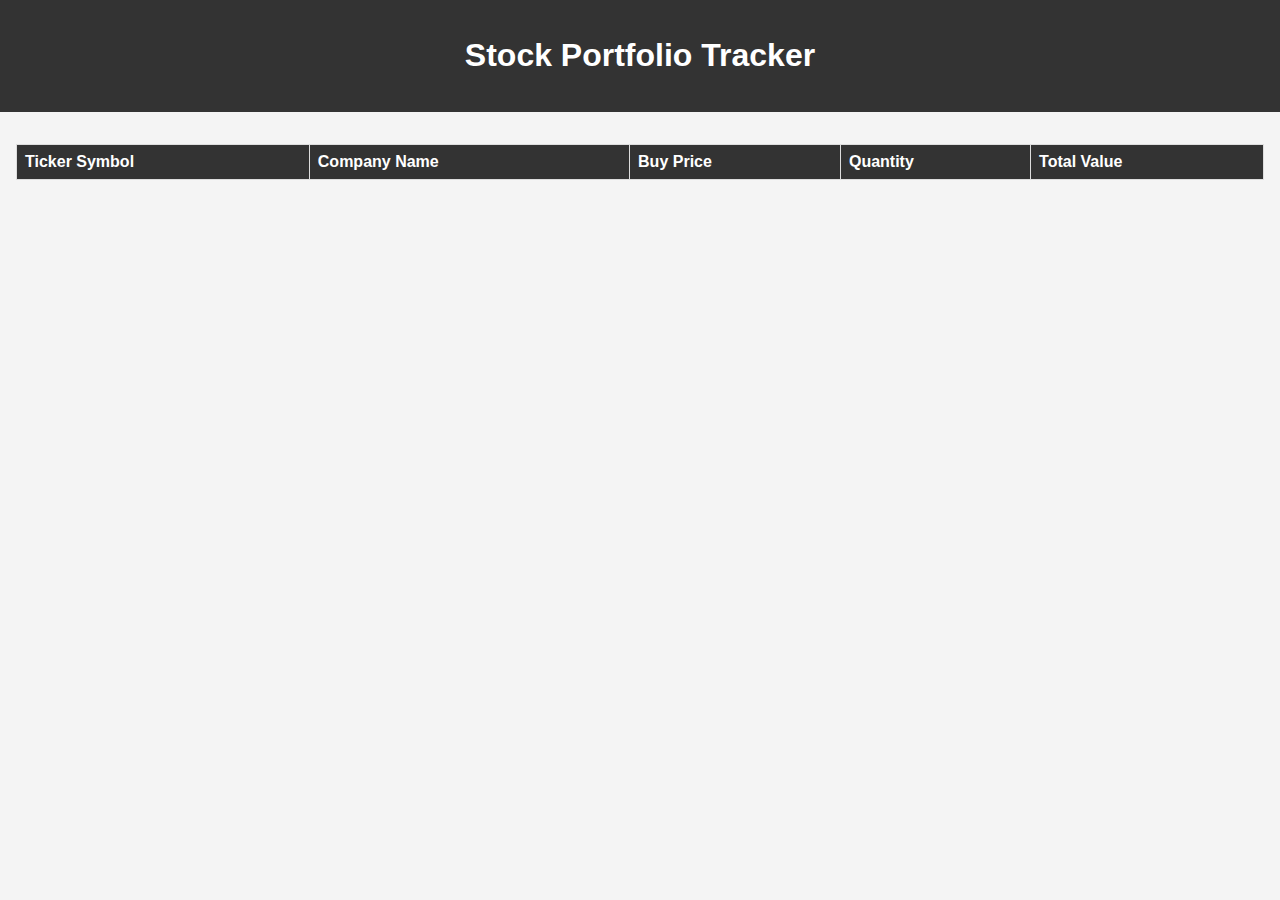
==== src/main/resources/static/index.html @ 16d03deb "Basic Frontend (change port to 8080)" ====
<!DOCTYPE html>
<html lang="en">
  <head>
    <meta charset="UTF-8" />
    <meta name="viewport" content="width=device-width, initial-scale=1.0" />
    <title>Stock Portfolio Tracker</title>
    <link rel="stylesheet" href="styles.css" />
  </head>
  <body>
    <header>
      <h1>Stock Portfolio Tracker</h1>
    </header>
    <main>
      <table id="stocks-table">
        <thead>
          <tr>
            <th>Ticker Symbol</th>
            <th>Company Name</th>
            <th>Buy Price</th>
            <th>Quantity</th>
            <th>Total Value</th>
          </tr>
        </thead>
        <tbody>
          <!-- Stock rows will be inserted here by JavaScript -->
        </tbody>
      </table>
    </main>
    <script src="app.js"></script>
  </body>
</html>
---- src/main/resources/static/styles.css ----
body {
  font-family: Arial, sans-serif;
  margin: 0;
  padding: 0;
  background-color: #f4f4f4;
}

header {
  background-color: #333;
  color: white;
  text-align: center;
  padding: 1rem 0;
}

main {
  padding: 1rem;
}

table {
  width: 100%;
  border-collapse: collapse;
  margin: 1rem 0;
}

th,
td {
  padding: 0.5rem;
  text-align: left;
  border: 1px solid #ddd;
}

th {
  background-color: #333;
  color: white;
}
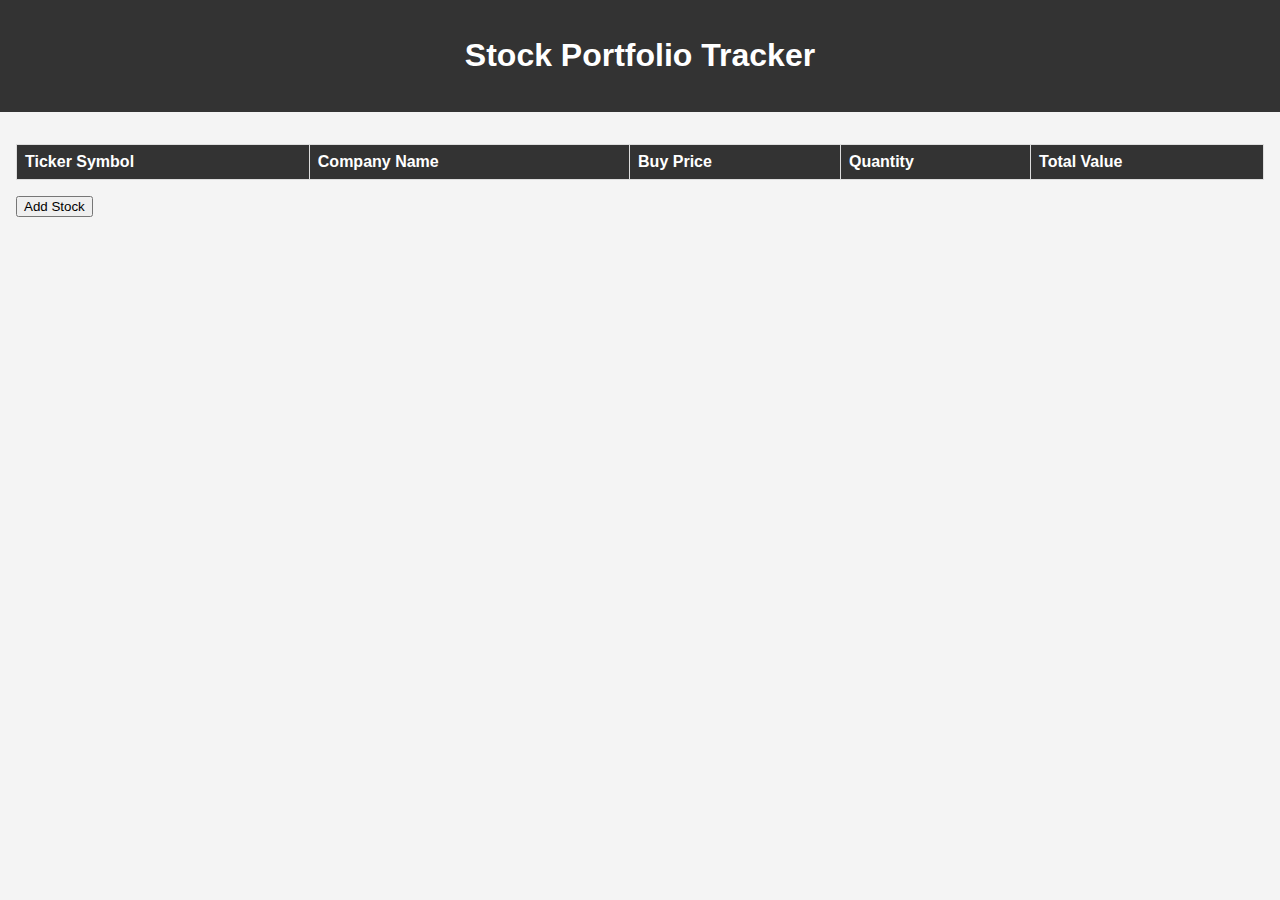
==== commit 646f2bd3: "minor fix" ====
--- a/src/main/resources/static/index.html
+++ b/src/main/resources/static/index.html
@@ -14,17 +14,18 @@
       <table id="stocks-table">
         <thead>
           <tr>
-            <th>Ticker Symbol</th>
-            <th>Company Name</th>
-            <th>Buy Price</th>
-            <th>Quantity</th>
-            <th>Total Value</th>
+            <th data-column="tickerSymbol">Ticker Symbol</th>
+            <th data-column="companyName">Company Name</th>
+            <th data-column="buyPrice">Buy Price</th>
+            <th data-column="quantity">Quantity</th>
+            <th data-column="totalValue">Total Value</th>
           </tr>
         </thead>
         <tbody>
           <!-- Stock rows will be inserted here by JavaScript -->
         </tbody>
       </table>
+      <button type="button">Add Stock</button>
     </main>
     <script src="app.js"></script>
   </body>
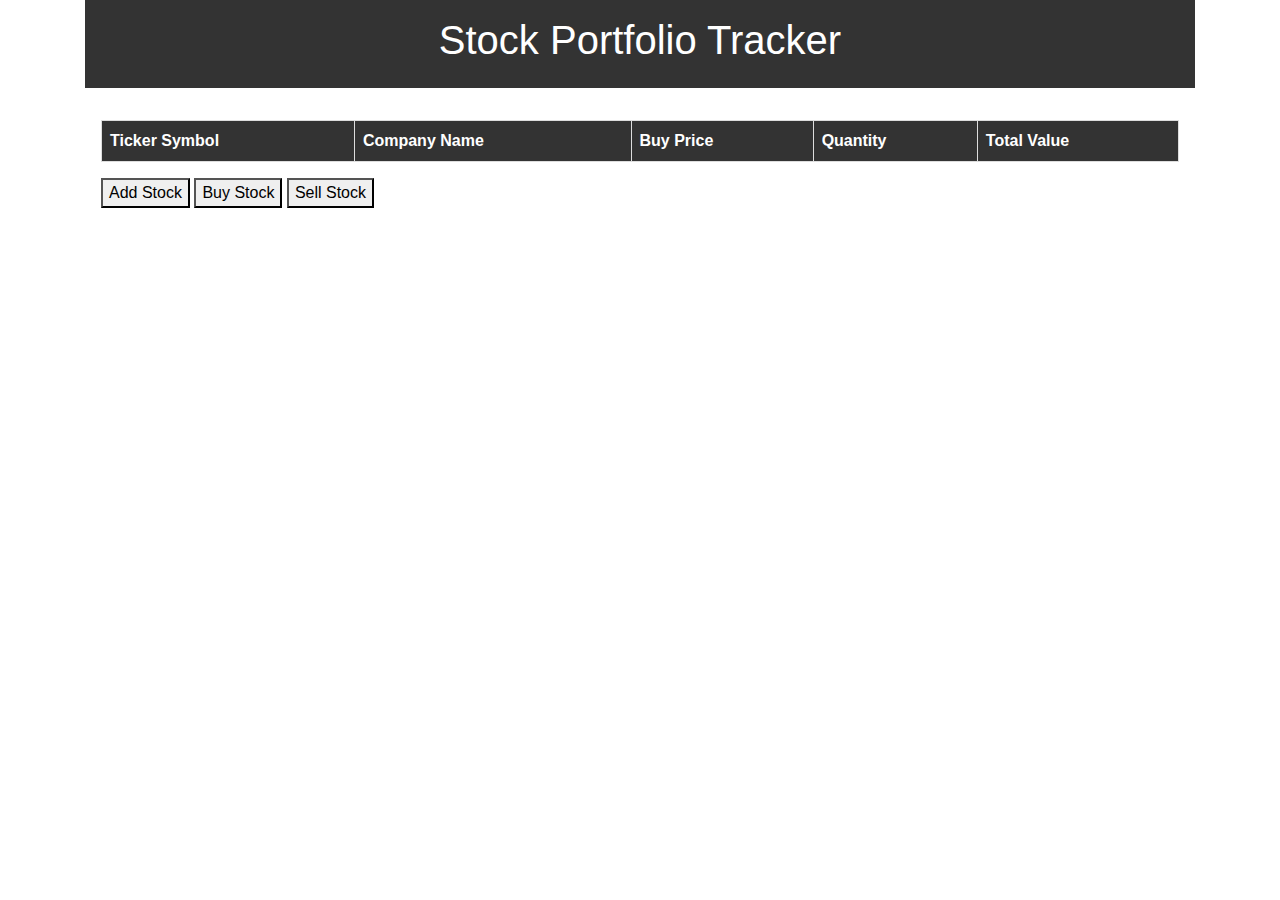
==== commit 502e041c: "Add buy and sell buttons. Sell button functionality doesn't work" ====
--- a/src/main/resources/static/index.html
+++ b/src/main/resources/static/index.html
@@ -4,29 +4,45 @@
     <meta charset="UTF-8" />
     <meta name="viewport" content="width=device-width, initial-scale=1.0" />
     <title>Stock Portfolio Tracker</title>
-    <link rel="stylesheet" href="styles.css" />
+    <link rel="stylesheet" href="css/styles.css" />
+    <!-- Add Bootstrap CSS for modal -->
+    <link
+      href="https://stackpath.bootstrapcdn.com/bootstrap/4.5.2/css/bootstrap.min.css"
+      rel="stylesheet"
+    />
   </head>
   <body>
-    <header>
-      <h1>Stock Portfolio Tracker</h1>
-    </header>
-    <main>
-      <table id="stocks-table">
-        <thead>
-          <tr>
-            <th data-column="tickerSymbol">Ticker Symbol</th>
-            <th data-column="companyName">Company Name</th>
-            <th data-column="buyPrice">Buy Price</th>
-            <th data-column="quantity">Quantity</th>
-            <th data-column="totalValue">Total Value</th>
-          </tr>
-        </thead>
-        <tbody>
-          <!-- Stock rows will be inserted here by JavaScript -->
-        </tbody>
-      </table>
-      <button type="button">Add Stock</button>
-    </main>
-    <script src="app.js"></script>
+    <div class="container">
+      <header>
+        <h1>Stock Portfolio Tracker</h1>
+      </header>
+      <main>
+        <table id="stocks-table">
+          <thead>
+            <tr>
+              <th data-column="tickerSymbol">Ticker Symbol</th>
+              <th data-column="companyName">Company Name</th>
+              <th data-column="buyPrice">Buy Price</th>
+              <th data-column="quantity">Quantity</th>
+              <th data-column="totalValue">Total Value</th>
+            </tr>
+          </thead>
+          <tbody>
+            <!-- Stock rows will be inserted here by JavaScript -->
+          </tbody>
+        </table>
+        <button id="addStockButton">Add Stock</button>
+        <button id="buyStockButton">Buy Stock</button>
+        <button id="sellStockButton">Sell Stock</button>
+      </main>
+    </div>
+    <!-- Placeholder for modals -->
+    <div id="modalPlaceholder"></div>
+
+    <!-- Add jQuery and Bootstrap JS for modal -->
+    <script src="https://code.jquery.com/jquery-3.5.1.min.js"></script>
+    <script src="https://cdn.jsdelivr.net/npm/@popperjs/core@2.9.2/dist/umd/popper.min.js"></script>
+    <script src="https://stackpath.bootstrapcdn.com/bootstrap/4.5.2/js/bootstrap.min.js"></script>
+    <script src="js/app.js"></script>
   </body>
 </html>
--- a/src/main/resources/static/css/styles.css
+++ b/src/main/resources/static/css/styles.css
@@ -0,0 +1,35 @@
+body {
+  font-family: Arial, sans-serif;
+  margin: 0;
+  padding: 0;
+  background-color: #f4f4f4;
+}
+
+header {
+  background-color: #333;
+  color: white;
+  text-align: center;
+  padding: 1rem 0;
+}
+
+main {
+  padding: 1rem;
+}
+
+table {
+  width: 100%;
+  border-collapse: collapse;
+  margin: 1rem 0;
+}
+
+th,
+td {
+  padding: 0.5rem;
+  text-align: left;
+  border: 1px solid #ddd;
+}
+
+th {
+  background-color: #333;
+  color: white;
+}
